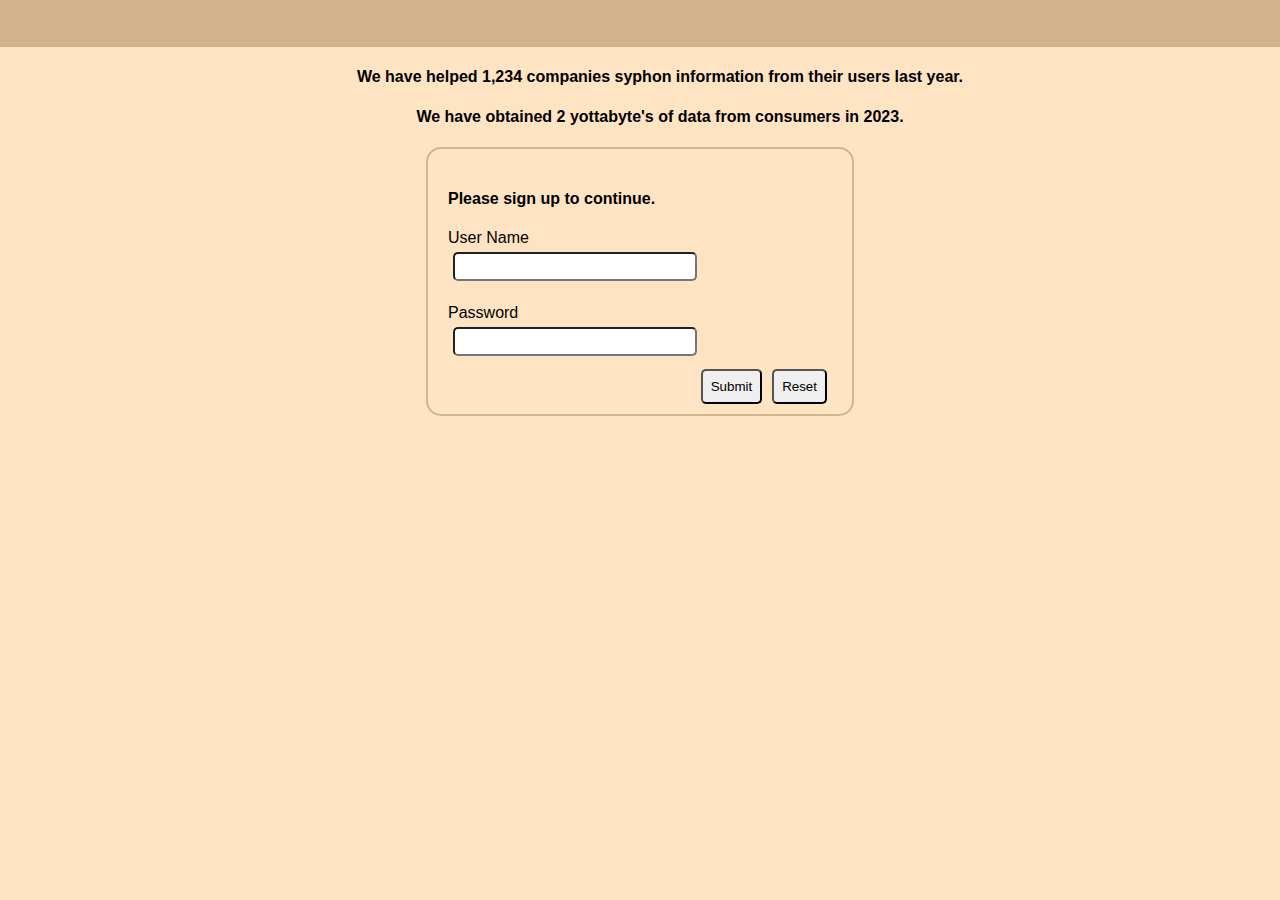
==== index.html @ fa46a407 "init push" ====
<!DOCTYPE html>
<html lang="en">

<head>
    <meta charset="UTF-8">
    <meta name="viewport" content="width=device-width, initial-scale=1.0">
    <title>Survey</title>
    <link rel="stylesheet" href="style.css" />
    <script src="script.js" defer></script>
    <script src="strings.js" defer></script>
    <script src="utilties.js" defer></script>
    <script src="./validation.js" defer></script>
</head>

<body>
    <header>
        <nav>
            <ul>
                <li><a href="login.html">Login</a></li>
                <li><a href="home.html">Home</a></li>
            </ul>
        </nav>
        <h2>Perpheral Survery For Users</h2>
        <p>You will be asked 10 questions to in regards to your computer hardware, software and preferences.
            At the end we will give a performance rating based on other's ranking.</p>
    </header>
    <div class="bread-crumb"></div>
    <main>
        <button id="begin-survey">Begin Survey</button>
    </main>
</body>

</html>
---- style.css ----
/* GLOBAL */
html,
body {
    background-color: bisque;
    font-family: Arial, Helvetica, sans-serif;
    width: 100%;
    padding: 0px;
    margin: 0px;
}

a {
    list-style-type: none;
    text-decoration: none;
    cursor: pointer;

}

/* LOGIN */
main {
    width: 100%;
    margin: 15px;
    text-align: center;
    display: block;
    position: relative;
}

header {
    text-align: center;
    border: 2px solid tan;
    display: block;
    width: 50%;
    margin: 0 auto;
    border-radius: 10px;
    background-color: tan;
}

button {
    background-color: tan;
    border: 1px solid gainsboro;
    border-radius: 5px;
    padding: 10px;
    cursor: pointer;
}

input {
    display: block;
    border-radius: 5px;
    padding: 5px;
    margin: 5px;
    width: 60%;
}

#label-password {
    margin-right: 9px;
}

nav {
    display: flex;
    position: sticky;
    height: 5vh;
    border-bottom: 2px solid tan;
    margin-bottom: 20px;
    background-color: tan;
    padding: 0px;
}

nav ul {
    list-style-type: none;
    display: inline-flex;
}

ul {
    text-align: center;
    list-style: none;
}

nav ul li {
    margin-right: 50px;
}

nav ul li a {
    text-decoration: none;
}

.panel {
    position: relative;
    border: 2px solid tan;
    height: 40vh;
    width: 100%;
    max-width: 80%;
    border-radius: 15px;
    margin: 0 auto;
}

.submit-btn-group {
    display: inline-flex;
    position: relative;
}

.login-box {
    position: relative;
    width: 30%;
    flex-direction: column;
    margin: 0 auto;
    border: 2px solid tan;
    border-radius: 15px;
    padding: 20px;
    height: 25vh;

}


.login-content {
    display: block;
    flex-direction: column;
    width: 100%;
    margin: 0 auto;

}

input:invalid {
    border: 2px solid red;
}

input:valid {
    border: 2px solid block;
}

.submit-btn-group {
    float: right;
    clear: both;
    margin-top: px;
}

@media screen and (max-width:680px) {
    header {
        width: 100%;
    }

    .panel {
        width: 100%;
    }

    .offset-mid {
        width: 100%;
    }
}


/* HOME */

.profile-box {
   
    width:100%;
}

.profile-box {
    width:60%;
    margin: 0 auto;
    border: 2px solid tan;
    border-radius: 5px;
}

.submit-btn-group {
   margin-top:3px;
}

.submit-btn-group > input {
    display:block;
    position:relative;
    padding:8px 8px 8px 8px;
    right:0;
}

 .header {
    
 }

.profile-form:has(label),.profile-form:has(input)  {
    padding-left:5%;
    margin:20px;
    font-weight: 700;
    margin:0 auto;
}

.profile-form:has(input) {
    width:80%;
    margin-bottom:10px;
}

#skip {
    padding:5px;
    
}
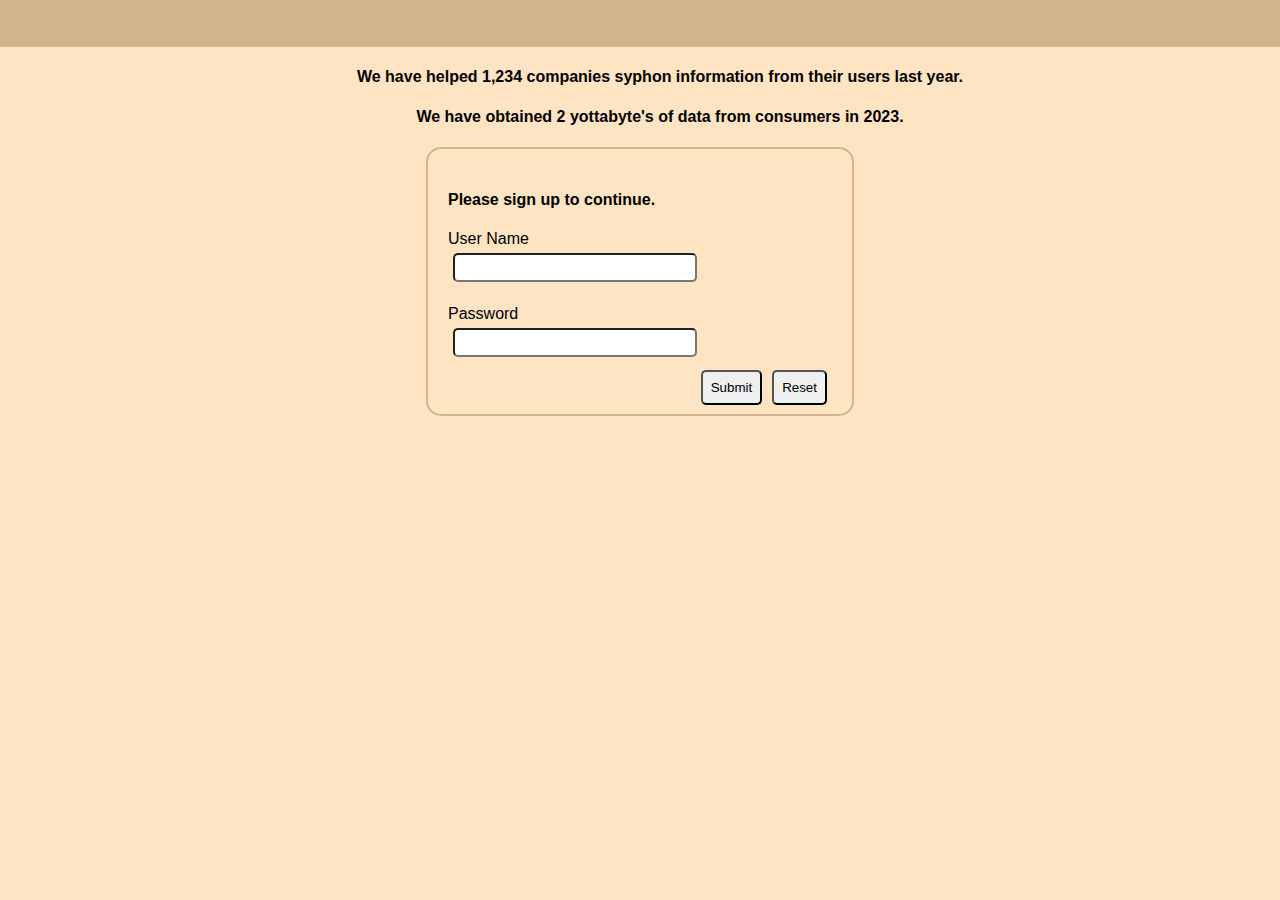
==== commit 6e1b7788: "fixed question margins" ====
--- a/index.html
+++ b/index.html
@@ -13,13 +13,13 @@
 </head>
 
 <body>
+    <nav class="nav-box">
+        <ul>
+            <li><a href="login.html">Login</a></li>
+            <li><a href="home.html">Home</a></li>
+        </ul>
+    </nav>
     <header>
-        <nav>
-            <ul>
-                <li><a href="login.html">Login</a></li>
-                <li><a href="home.html">Home</a></li>
-            </ul>
-        </nav>
         <h2>Perpheral Survery For Users</h2>
         <p>You will be asked 10 questions to in regards to your computer hardware, software and preferences.
             At the end we will give a performance rating based on other's ranking.</p>
--- a/style.css
+++ b/style.css
@@ -24,6 +24,18 @@
     position: relative;
 }
 
+main[class^="panel-"],
+[class*="panel-"],
+[class^="input-"],
+[class*="input-"] {
+    width: 90%;
+    margin: 0 auto;
+    margin-bottom:10px;
+}
+[class^="input-"],
+[class*="input-"] {
+    width:30%;
+}
 header {
     text-align: center;
     border: 2px solid tan;
@@ -150,48 +162,47 @@
 /* HOME */
 
 .profile-box {
-   
-    width:100%;
+
+    width: 100%;
 }
 
 .profile-box {
-    width:60%;
+    width: 60%;
     margin: 0 auto;
     border: 2px solid tan;
     border-radius: 5px;
 }
 
 .submit-btn-group {
-   margin-top:3px;
-}
-
-.submit-btn-group > input {
-    display:block;
-    position:relative;
-    padding:8px 8px 8px 8px;
-    right:0;
-}
-
- .header {
-    
- }
-
-.profile-form:has(label),.profile-form:has(input)  {
-    padding-left:5%;
-    margin:20px;
+    margin-top: 3px;
+}
+
+.submit-btn-group>input {
+    display: block;
+    position: relative;
+    padding: 8px 8px 8px 8px;
+    right: 0;
+}
+
+#header {
+    text-align: center;
+}
+
+.profile-form:has(label),
+.profile-form:has(input) {
+    padding-left: 5%;
+    margin: 20px;
     font-weight: 700;
-    margin:0 auto;
+    margin: 0 auto;
 }
 
 .profile-form:has(input) {
-    width:80%;
-    margin-bottom:10px;
+    width: 80%;
+    margin-bottom: 10px;
+    padding-left: 20%;
 }
 
 #skip {
-    padding:5px;
-    
-}
-
-
-
+    padding: 5px;
+
+}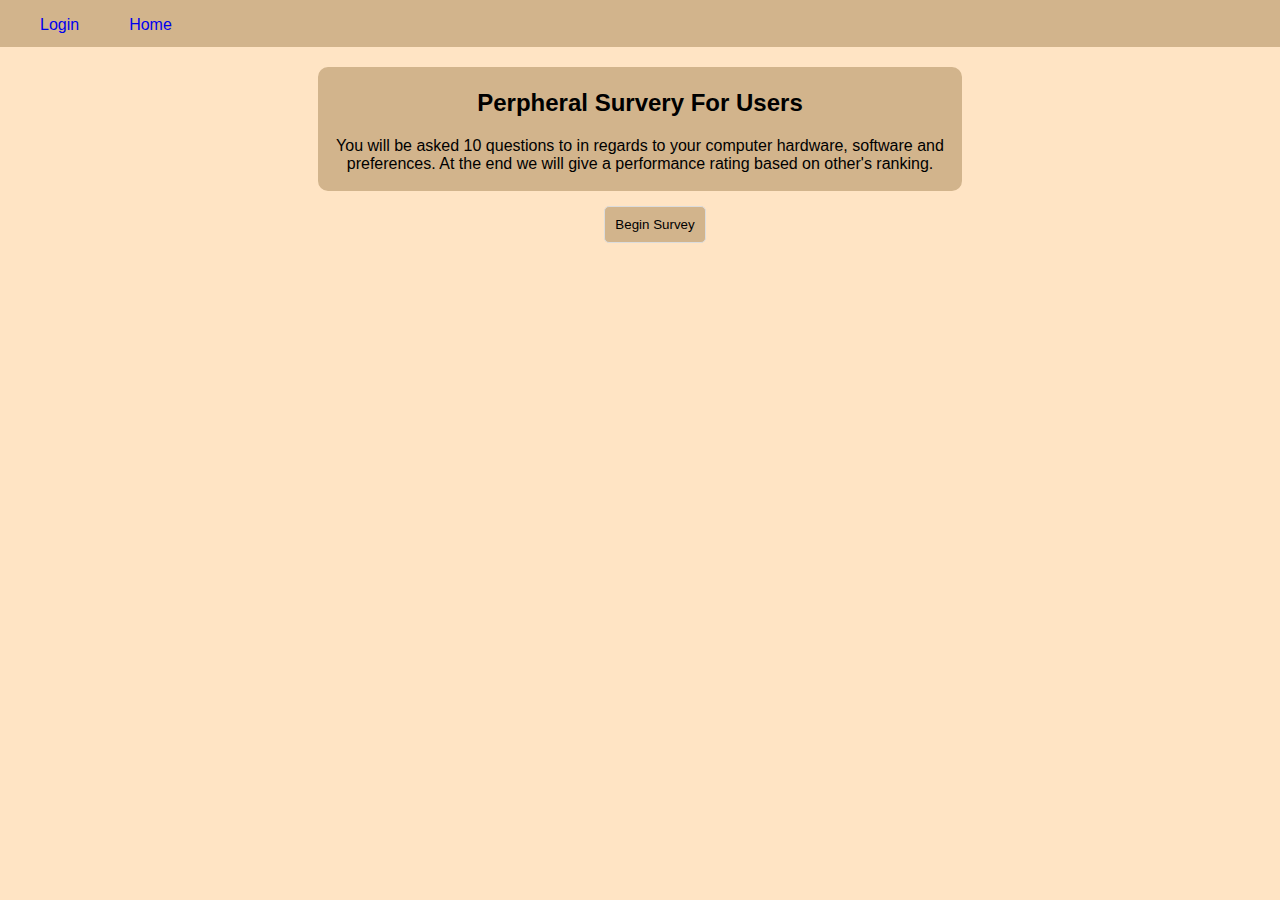
==== commit 88181b0f: "added more validation and bug fixes and rendering items on page" ====
--- a/index.html
+++ b/index.html
@@ -9,7 +9,7 @@
     <script src="script.js" defer></script>
     <script src="strings.js" defer></script>
     <script src="utilties.js" defer></script>
-    <script src="./validation.js" defer></script>
+    <script src="cookie.js" defer></script>
 </head>
 
 <body>
@@ -26,6 +26,7 @@
     </header>
     <div class="bread-crumb"></div>
     <main>
+
         <button id="begin-survey">Begin Survey</button>
     </main>
 </body>
--- a/style.css
+++ b/style.css
@@ -205,4 +205,27 @@
 #skip {
     padding: 5px;
 
+}
+
+/* INDEX */
+#dd-container{
+    text-align: center;
+}
+
+#dd-container, select, option{
+    padding:2px 5px 2px 5px;
+    border-radius: 5px;
+}
+
+#list-header {
+  text-align: center;
+}
+
+#surveyList{
+    border:2px solid tan;
+    width:80%;
+    margin:0 auto;
+    height:30vh;
+    border-radius:10px;
+    box-shadow: 5px 5px 10px 6px tan;
 }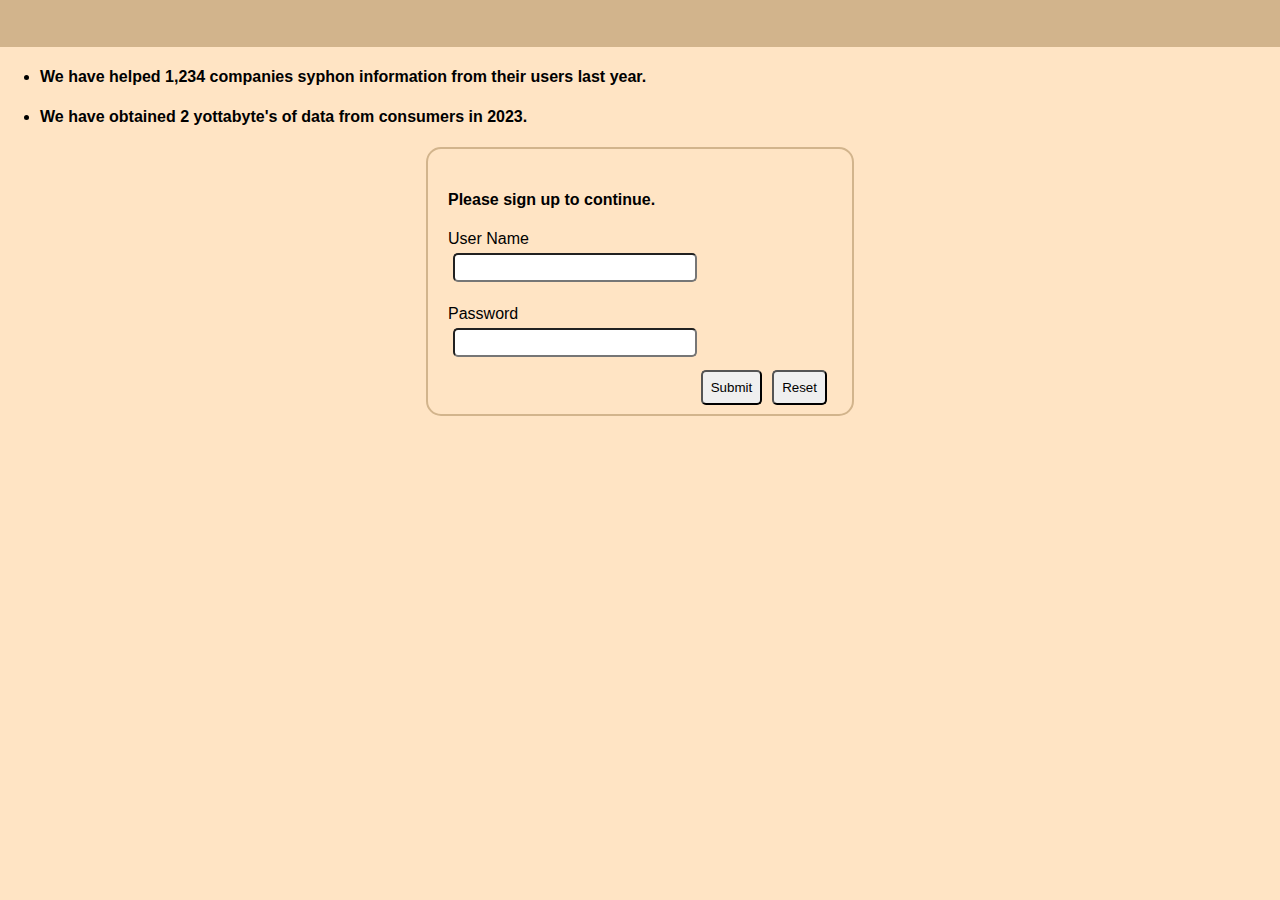
==== commit e314a7b2: "updating to index for github to auto find page" ====
--- a/index.html
+++ b/index.html
@@ -4,31 +4,39 @@
 <head>
     <meta charset="UTF-8">
     <meta name="viewport" content="width=device-width, initial-scale=1.0">
-    <title>Survey</title>
-    <link rel="stylesheet" href="style.css" />
+    <title>Survey Jump</title>
+    <link rel="stylesheet" href="./style.css" />
+    <script src="validation.js" defer></script>
+    <script src="utilties.js" defer></script>
+    <script src="strings.js" defer></script>
     <script src="script.js" defer></script>
-    <script src="strings.js" defer></script>
-    <script src="utilties.js" defer></script>
-    <script src="cookie.js" defer></script>
+
 </head>
 
 <body>
-    <nav class="nav-box">
-        <ul>
-            <li><a href="login.html">Login</a></li>
-            <li><a href="home.html">Home</a></li>
-        </ul>
-    </nav>
-    <header>
-        <h2>Perpheral Survery For Users</h2>
-        <p>You will be asked 10 questions to in regards to your computer hardware, software and preferences.
-            At the end we will give a performance rating based on other's ranking.</p>
-    </header>
-    <div class="bread-crumb"></div>
-    <main>
-
-        <button id="begin-survey">Begin Survey</button>
-    </main>
+    <nav class="nav-box"></nav>
+    <ul id="">
+        <li>
+            <h4>We have helped 1,234 companies syphon information from their users last year.</h4>
+        </li>
+        <li>
+            <h4>We have obtained 2 yottabyte's of data from consumers in 2023.</h4>
+        </li>
+    </ul>
+    <div class="login-box">
+        <h5 id="msg"></h5>
+        <form id="login-form" action="/home.html" class="login-content" method="POST">
+            <h4 class="login-header">Please sign up to continue.</h4>
+            <label for="userName" id="label-username">User Name</label>
+            <input type="text" id="username" name="userName" min-length="3" /><br />
+            <label for="pwd" id="label-password">Password</label>
+            <input id="password" type="password" autocomplete="false" min-length="8" />
+            <div class="submit-btn-group">
+                <input id="saveLogin" class="submit" type="submit"></button>
+                <input class="reset" type="reset"></button>
+            </div>
+        </form>
+    </div>
 </body>
 
 </html>--- a/style.css
+++ b/style.css
@@ -6,6 +6,7 @@
     width: 100%;
     padding: 0px;
     margin: 0px;
+    min-width: 400px;
 }
 
 a {
@@ -30,12 +31,14 @@
 [class*="input-"] {
     width: 90%;
     margin: 0 auto;
-    margin-bottom:10px;
-}
+    margin-bottom: 10px;
+}
+
 [class^="input-"],
 [class*="input-"] {
-    width:30%;
-}
+    width: 30%;
+}
+
 header {
     text-align: center;
     border: 2px solid tan;
@@ -81,7 +84,7 @@
     display: inline-flex;
 }
 
-ul {
+#desc {
     text-align: center;
     list-style: none;
 }
@@ -93,6 +96,8 @@
 nav ul li a {
     text-decoration: none;
 }
+
+
 
 .panel {
     position: relative;
@@ -143,6 +148,8 @@
     clear: both;
     margin-top: px;
 }
+
+
 
 @media screen and (max-width:680px) {
     header {
@@ -208,24 +215,75 @@
 }
 
 /* INDEX */
-#dd-container{
-    text-align: center;
-}
-
-#dd-container, select, option{
-    padding:2px 5px 2px 5px;
+#dd-container {
+    text-align: center;
+}
+
+#dd-container,
+select,
+option {
+    padding: 2px 5px 2px 5px;
     border-radius: 5px;
 }
 
 #list-header {
-  text-align: center;
-}
-
-#surveyList{
-    border:2px solid tan;
-    width:80%;
-    margin:0 auto;
-    height:30vh;
-    border-radius:10px;
+    text-align: center;
+}
+
+
+
+/* COMPLETE */
+#surveyList {
+    border: 2px solid tan;
+    width: 60%;
+    margin: 0 auto;
+    height: 30vh;
+    border-radius: 10px;
     box-shadow: 5px 5px 10px 6px tan;
+    height: fit-content;
+}
+
+#table-survey-list button {
+    text-align: left;
+    width: 98%;
+    padding:6px auto auto 6px;
+}
+
+#table-survey-list {
+    width:100%;
+    margin: 10px;
+}
+
+#details {
+    display: none;
+}
+
+#details.active {
+    width: 80%;
+    display: flex;
+    margin: 0 auto;
+    margin-top: 50px;
+}
+
+#details,
+#profile ul,
+#survey ul {
+    list-style-type: none;
+}
+
+#profile {
+    width: 50%;
+    border: 2px solid tan;
+    border-radius: 10px;
+    margin-right: 10px
+}
+
+#survey {
+    width: 50%;
+    border: 2px solid tan;
+    border-radius: 10px;
+}
+
+.list-item{
+    padding:5px;
 }